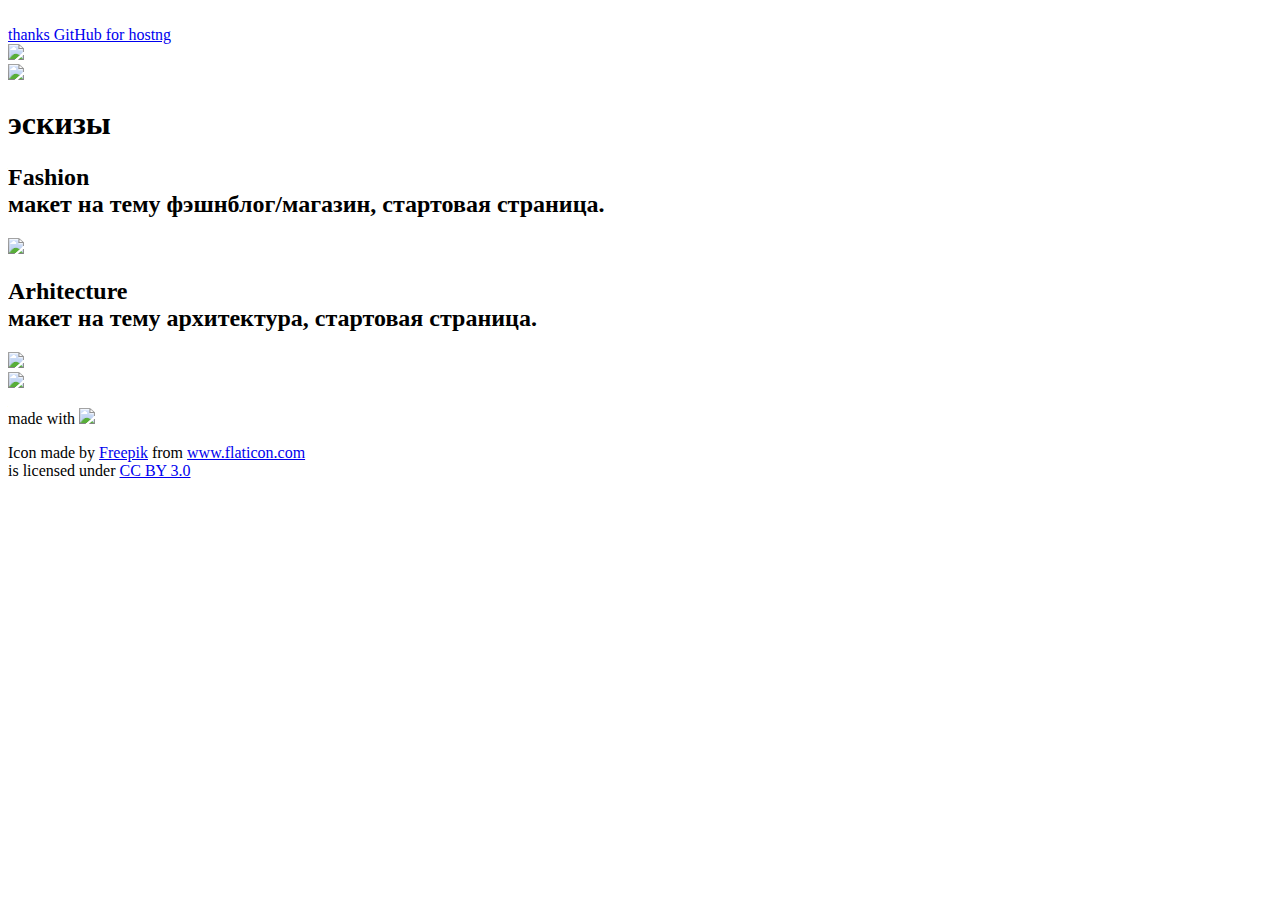
==== portfolio.html @ 7fb2da7a "added text" ====
<!DOCTYPE html>
<html lang="en">
<head>
	<meta charset="UTF-8">
	<title>Document</title>
	<link rel="shortcut icon" href="../favicon.ico">
	<link href='http://fonts.googleapis.com/css?family=Ubuntu+Mono:400,700,400italic,700italic&subset=latin,cyrillic' rel='stylesheet' type='text/css'>
	<link rel="stylesheet" type="text/css" href="css/main.css" />
	<link rel="stylesheet" type="text/css" href="css/normalize.css" />
	<link rel="stylesheet" type="text/css" href="css/component.css" />
	<script src="js/modernizr.custom.js"></script>
</head>
<body>
	<div class="st-portfolio">
		<header class="header-top">
			<div class="logo-site">
				<a href="http://leylagm.github.io/demo">
					<img src="./img/log-site.png" alt="">
				</a>
			</div>
			<div class="github">
				<a href="https://github.com/LeylaGM/leyla.github.io">
					<div class="git-text">thanks GitHub for hostng</div>
					<div class="git-img"><img src="./img/Github_logo.png"></div>
				</a>
			</div>
		</header>
		<div class="portfolio-list">
			<section class="head-portfolio">
				<a href="./index.html">
					<img src="./img/close-l.png" class="img-headClose">
				</a>
				<h1 class="title-portfolio">эскизы</h1>		
			</section>
			<section class="body-portfolio">
				<div class="container">

					<div class="fashion-scetch">
						<div class="title-matilda">
							<h2>Fashion <br><span class="grey">макет на тему фэшнблог/магазин, стартовая страница.</span></h2>	
						</div>
										
						<img src="./img/fashion-scetch5.jpg">
					</div>
					<div class="arhitecture-scetch">
						<div class="title-arhitecture">
							<h2>Arhitecture<br><span class="grey">макет на тему архитектура, стартовая страница.</span></h2>	
						</div>
						<img src="./img/construction-scetch.jpg">
					</div>
				</div>
			</section>
		</div><!-- portfolio-list -->
		<footer class="footer">
			<div class="first-container mail">
				<a href="mailto:68ayka@mail.ru">
					<img src= "./img/mail.png">
				</a>
			</div>	
			<div class="second-container icon">
				<p>made with <img src="./img/heart.png"></p>
				<div class="icon-freepik">Icon made by <a href="http://www.freepik.com" title="Freepik">Freepik</a> from <a href="http://www.flaticon.com" title="Flaticon">www.flaticon.com</a><br> is licensed under <a href="http://creativecommons.org/licenses/by/3.0/" title="Creative Commons BY 3.0">CC BY 3.0</a></div>
			</div>
			</footer>
	</div><!-- st-portfolio -->
	
	
</body>
</html>
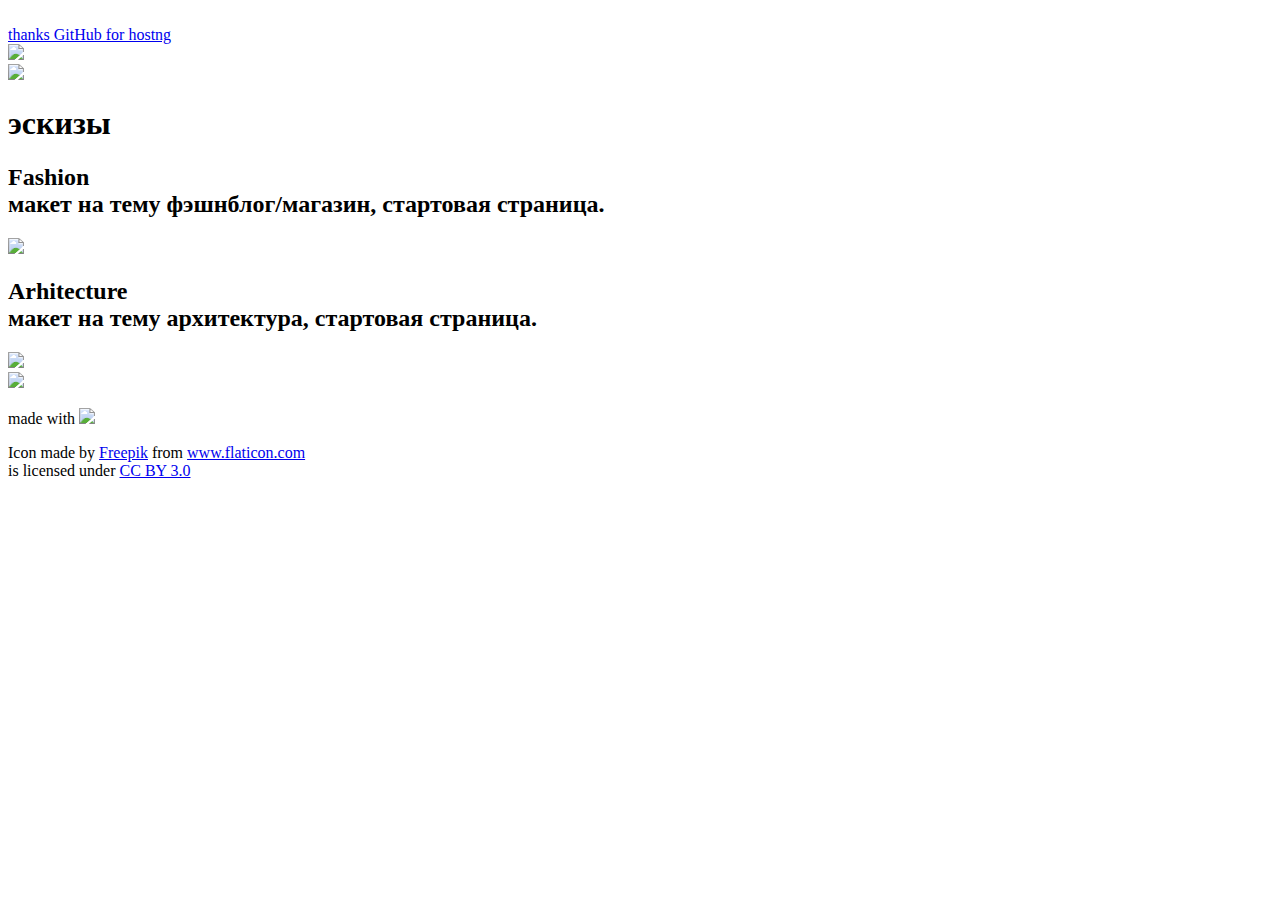
==== commit a9f945c7: "Update portfolio.html" ====
--- a/portfolio.html
+++ b/portfolio.html
@@ -19,7 +19,7 @@
 				</a>
 			</div>
 			<div class="github">
-				<a href="https://github.com/LeylaGM/leyla.github.io">
+				<a href="https://github.com/LeylaGM/demo">
 					<div class="git-text">thanks GitHub for hostng</div>
 					<div class="git-img"><img src="./img/Github_logo.png"></div>
 				</a>
@@ -66,4 +66,4 @@
 	
 	
 </body>
-</html>+</html>
